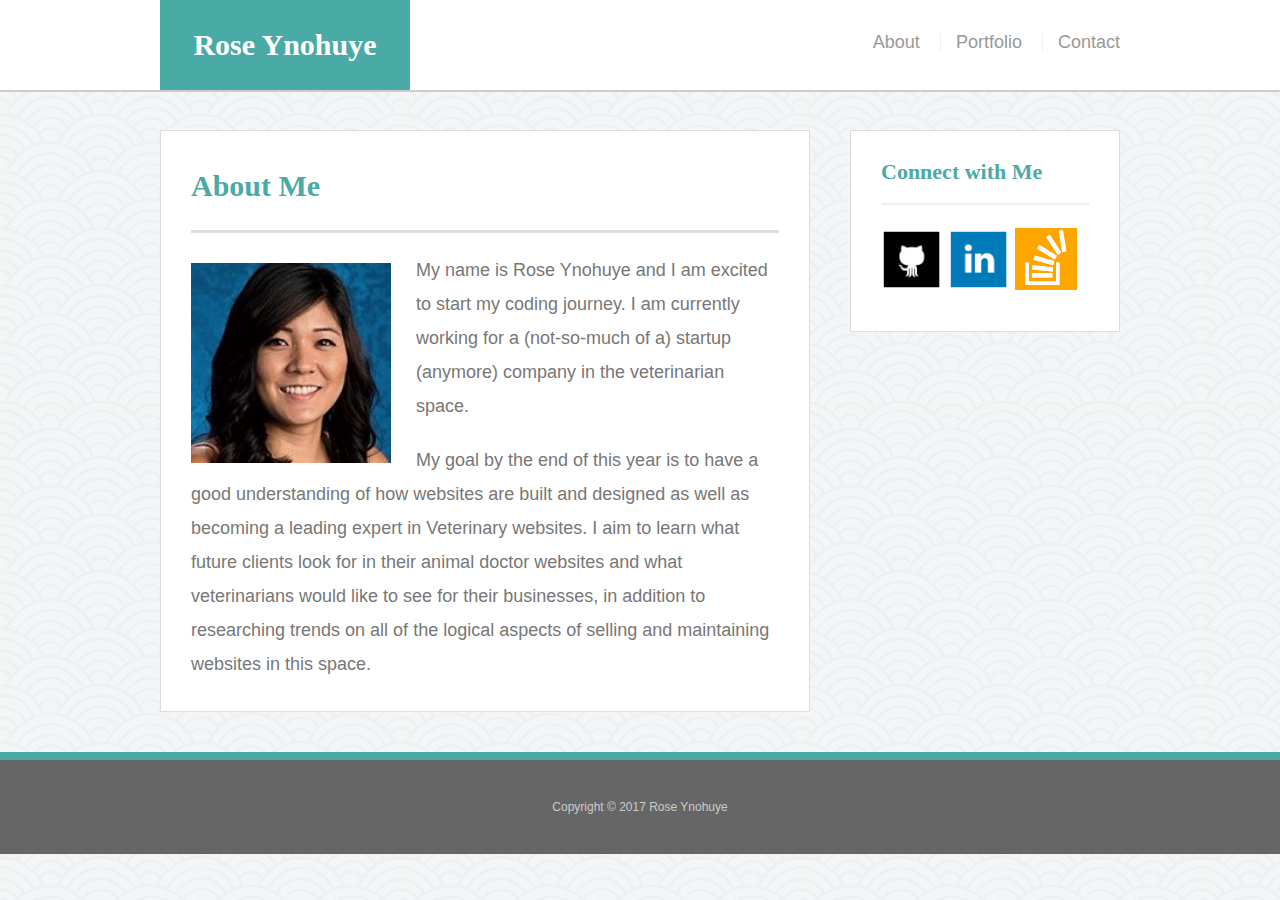
==== index.html @ 8604773e "initial site files" ====
<!Doctype html>
<html lang="en-us">
<head>
  <meta charset="UTF-8">
  <title>About | Your Name</title>
  <link rel="stylesheet" type="text/css" href="assets/css/reset.css">
  <link rel="stylesheet" type="text/css" href="assets/css/style.css">
</head>
<body>
  <header id="masthead">
    <div class="container">
      <a href="index.html" id="logo">Rose Ynohuye</a>
      <nav>
        <a href="index.html">About</a>
        <a href="portfolio.html">Portfolio</a>
        <a href="contact.html">Contact</a>
      </nav>
    </div>
  </header>
  <div id="main-container" class="container">
    <section class="main-section">
      <h1>About Me</h1>
      <img src="assets/images/profilepic.jpg" class="auth-image" alt="Rose Ynohuye">
      <p>My name is Rose Ynohuye and I am excited to start my coding journey. I am currently working for a (not-so-much of a) startup (anymore) company in the veterinarian space.</p>
      <p>My goal by the end of this year is to have a good understanding of how websites are built and designed as well as becoming a leading expert in Veterinary websites. I aim to learn what future clients look for in their animal doctor websites and what veterinarians would like to see for their businesses, in addition to researching trends on all of the logical aspects of selling and maintaining websites in this space.</p>
    </section>
    <section class="sidebar">
      <div id="connect">
        <h2>Connect with Me</h2>
        <a href="https://github.com/rynohuye"><img src="assets/images/github.png" class="social" alt="GitHub" /></a>
        <a href="https://www.linkedin.com/in/roseynohuye"><img src="assets/images/linkedin.png" class="social" alt="LinkedIn" /></a>
        <a href="http://stackexchange.com/users/9947137/rose"><img src="assets/images/stackoverflow.png" class="social" alt="Stack Overflow" /></a>
      </div>
    </section>
  </div>
  <footer>
    <div class="container">
      Copyright &copy; 2017 Rose Ynohuye
    </div>
  </footer>
---- assets/css/style.css ----
body {
  font-family: 'Arial', 'Helvetica Neue', Helvetica, sans-serif;
  font-size: 18px;
  color: #777;
  line-height: 34px;
  background: url("../images/seigaiha.png");
}
* {
  box-sizing: border-box;
}
/*general*/
.container {
  clear: both;
  margin: 0 auto;
  width: 100%;
  max-width: 960px;
}
h1,
h2,
h3,
p {
  margin-bottom: 20px;
}
p:last-child {
  margin-bottom: 0;
}
h1,
h2,
h3 {
  font-family: 'Georgia', Times, Times New Roman, serif;
  color: #4aaaa5;
  font-weight: 700;
}
h1 {
  padding-bottom: 20px;
  font-size: 30px;
  line-height: 49px;
  border-bottom: 3px solid #ddd;
}
h2,
h3 {
  font-size: 22px;
}
/*header*/
#masthead {
  position: fixed;
  z-index: 99;
  margin: 0 0 30px;
  overflow: auto;
  width: 100%;
  color: #fff;
  background: #fff;
  border-bottom: 2px solid #ccc;
}
#logo {
  width: 250px;
  height: 90px;
  float: left;
  font-family: 'Georgia', Times, Times New Roman, serif;
  text-align: center;
  line-height: 90px;
  color: #fff;
  font-weight: 700;
  font-size: 30px;
  text-decoration: none;
  background: #4aaaa5;
}
nav {
  float: right;
  margin-top: 25px;
}
nav a {
  display: inline-block;
  margin-left: 15px;
  padding-left: 15px;
  color: #999;
  text-decoration: none;
  line-height: 18px;
  border-left: 1px solid #efefef;
}
nav a:first-child {
  border-left: 0 none;
}
/*footer*/
footer {
  padding: 30px 0;
  clear: both;
  color: #fff;
  color: #ccc;
  font-size: 12px;
  text-align: center;
  background: #666;
  border-top: 8px solid #4aaaa5;
}
/*sidebar*/
.sidebar {
  padding: 30px;
  width: 100%;
  max-width: 270px;
  float: right;
  margin-bottom: 20px;
  background: #fff;
  border: 1px solid #ddd;
}
h3,
.sidebar h2 {
  padding-bottom: 20px;
  margin-bottom: 15px;
  line-height: 22px;
  border-bottom: 2px solid #eee;
}
.social {
  width: 62px;
  height: 62px;
  margin-top: 8px;
  margin-right: 5px;
}
.social:last-child {
  margin-right: 0;
}
/*main*/
#main-container {
  padding-top: 130px;
}
.main-section {
  padding: 30px;
  margin: 0 0 40px 0;
  width: 100%;
  max-width: 650px;
  float: left;
  background: #fff;
  border: 1px solid #ddd;
}
/*portfolio page*/
.work {
  position: relative;
  width: 274px;
  overflow: auto;
  float: left;
  margin: 20px 0 25px;
}
.work:nth-child(even) {
  margin-right: 40px;
}
.work img {
  width: 100%;
  border: 0 none;
  opacity: .8;
}
.work h3 {
  position: absolute;
  bottom: 20px;
  margin-bottom: 0;
  padding: 15px;
  width: 100%;
  color: #fff;
  text-align: center;
  line-height: 30px;
  font-weight: 300;
  background: #4aaaa5;
  border-bottom: 0;
}
.auth-image {
  width: 200px;
  height: auto;
  margin-top: 10px;
  margin-right: 25px;
  float: left;
}
/*contact page*/
#contact-form ul {
  margin-bottom: 20px;
}
#contact-form li {
  margin-bottom: 10px;
}
label,
input[type=text],
input[type=email],
textarea {
  display: block;
  width: 100%;
}
input[type=text],
input[type=email],
textarea {
  height: 35px;
  padding: 0 10px;
  font-size: 14px;
  border: 1px solid #ddd;
}
textarea {
  height: 200px;
}
input[type=submit] {
  padding: 10px 30px;
  color: #fff;
  font-size: 18px;
  cursor: pointer;
  background: #4aaaa5;
  border: 0 none;
}
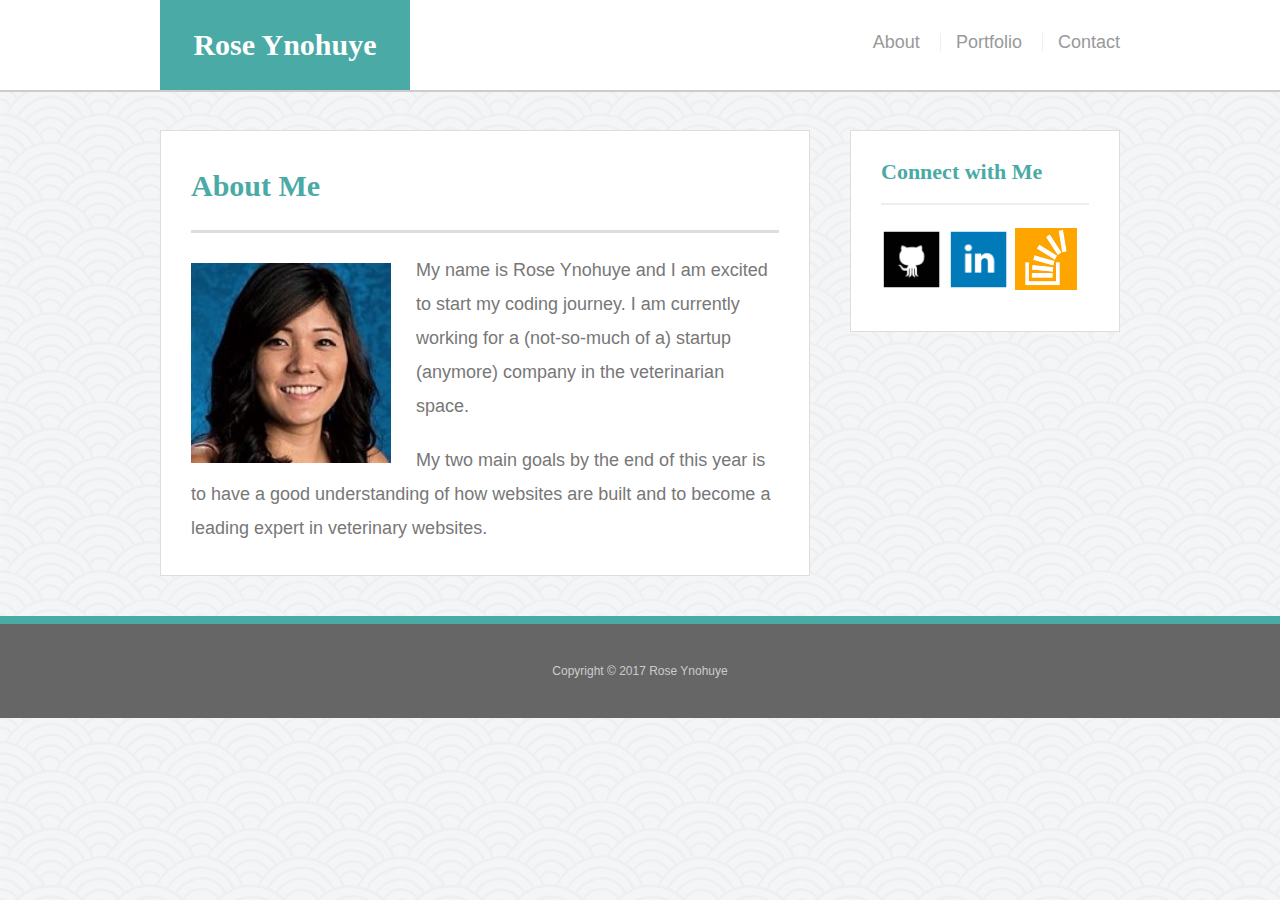
==== commit 0d75dab6: "additions" ====
--- a/index.html
+++ b/index.html
@@ -5,6 +5,9 @@
   <title>About | Your Name</title>
   <link rel="stylesheet" type="text/css" href="assets/css/reset.css">
   <link rel="stylesheet" type="text/css" href="assets/css/style.css">
+
+<meta name="viewport" content="width=device-width, inital-scale=1.0">
+
 </head>
 <body>
   <header id="masthead">
@@ -22,7 +25,7 @@
       <h1>About Me</h1>
       <img src="assets/images/profilepic.jpg" class="auth-image" alt="Rose Ynohuye">
       <p>My name is Rose Ynohuye and I am excited to start my coding journey. I am currently working for a (not-so-much of a) startup (anymore) company in the veterinarian space.</p>
-      <p>My goal by the end of this year is to have a good understanding of how websites are built and designed as well as becoming a leading expert in Veterinary websites. I aim to learn what future clients look for in their animal doctor websites and what veterinarians would like to see for their businesses, in addition to researching trends on all of the logical aspects of selling and maintaining websites in this space.</p>
+      <p>My two main goals by the end of this year is to have a good understanding of how websites are built and to become a leading expert in veterinary websites.</p>
     </section>
     <section class="sidebar">
       <div id="connect">
--- a/assets/css/style.css
+++ b/assets/css/style.css
@@ -9,6 +9,121 @@
   box-sizing: border-box;
 }
 /*general*/
+
+@media screen and (max-width: 640px) {
+
+body #main-container{
+  width: 95%;
+}
+
+body #masthead {
+  position: static;
+  margin-bottom: -90px;
+}
+
+header #logo {
+  margin: auto;
+  width: 100%;
+  height: 90px;
+
+}
+
+header nav{
+  width: 100%;
+  height: 50px;
+  text-align: center;
+  margin-left: 5px;
+  word-spacing: 5em;
+}
+  body .main-section {
+    width: 100%;
+    max-width: 93%;
+    margin: auto;
+    float: none;
+    margin-bottom: 30px;
+
+  }
+
+  body .sidebar {
+    width: 100%;
+    max-width: 93%;
+    margin: auto;
+    float: none;
+    margin-bottom: 30px;
+}
+
+}
+
+@media screen and (min-width: 641px) and (max-width: 768px) {
+
+  #main-container{
+    width: 100%;
+  }
+
+  #logo {
+    margin-left: 30px;
+  }
+
+  nav{
+    margin-right: 40px;
+  }
+
+  body .main-section {
+    width: 100%;
+    max-width: 93%;
+    margin: auto;
+    float: none;
+    margin-bottom: 30px;
+
+  }
+
+  body .sidebar {
+    width: 100%;
+    max-width: 93%;
+    margin: auto;
+    float: none;
+    margin-bottom: 30px;
+  }
+}
+
+@media screen and (min-width: 769px) and (max-width: 980px) {
+
+#main-container{
+  width: 85%;
+}
+
+  body .main-section {
+  width: 52%;
+  float: left;
+  padding: 30px;
+  margin-bottom: 30px;
+  }
+
+  #logo{
+    margin-left: 70px;
+  }
+
+  nav{
+    margin-right: 155px;
+  }
+
+  body .sidebar {
+    width: 48%;
+    padding: 30px;
+    margin-left: 30px;
+    float: left;
+    margin-bottom: 20px;
+  }
+
+  body .work {
+    width: 100%;
+  }
+
+  body .auth-image{
+    width: 100%;
+  }
+}
+
 .container {
   clear: both;
   margin: 0 auto;
